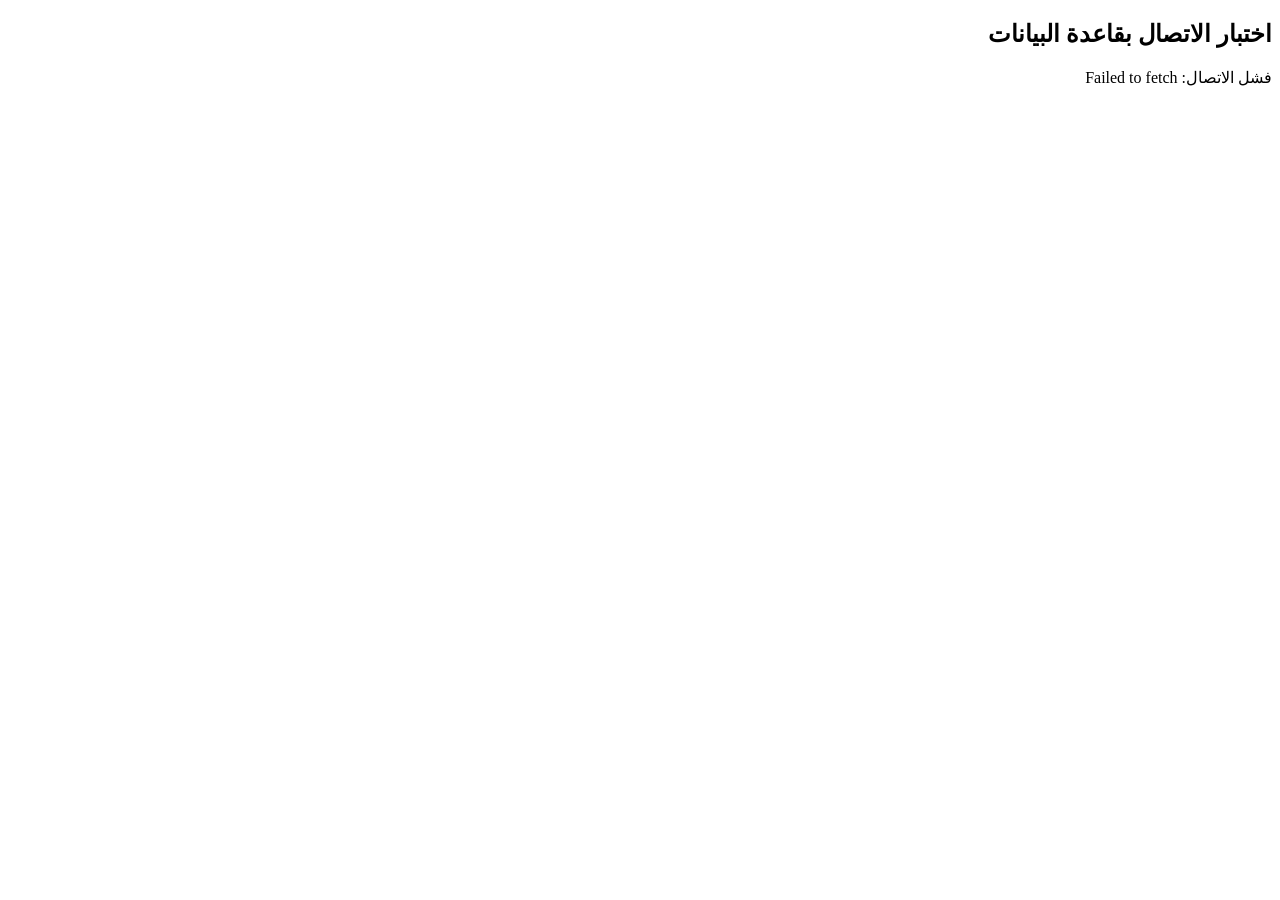
==== test-api.html @ aef7f1c8 "Add test API HTML file for database connection" ====
<!DOCTYPE html>
<html lang="ar" dir="rtl">
<head>
<meta charset="UTF-8">
<meta name="viewport" content="width=device-width, initial-scale=1">
<title>اختبار اتصال فرصتي</title>
</head>
<body>
<h2>اختبار الاتصال بقاعدة البيانات</h2>
<div id="result">جاري الاتصال...</div>

<script>
fetch("https://forasati.ifree.page/api/jobs.php")
.then(response => response.text())
.then(text => {
  document.getElementById("result").textContent = text;
})
.catch(error => {
  document.getElementById("result").textContent =
    "فشل الاتصال: " + error.message;
});
</script>
</body>
</html>
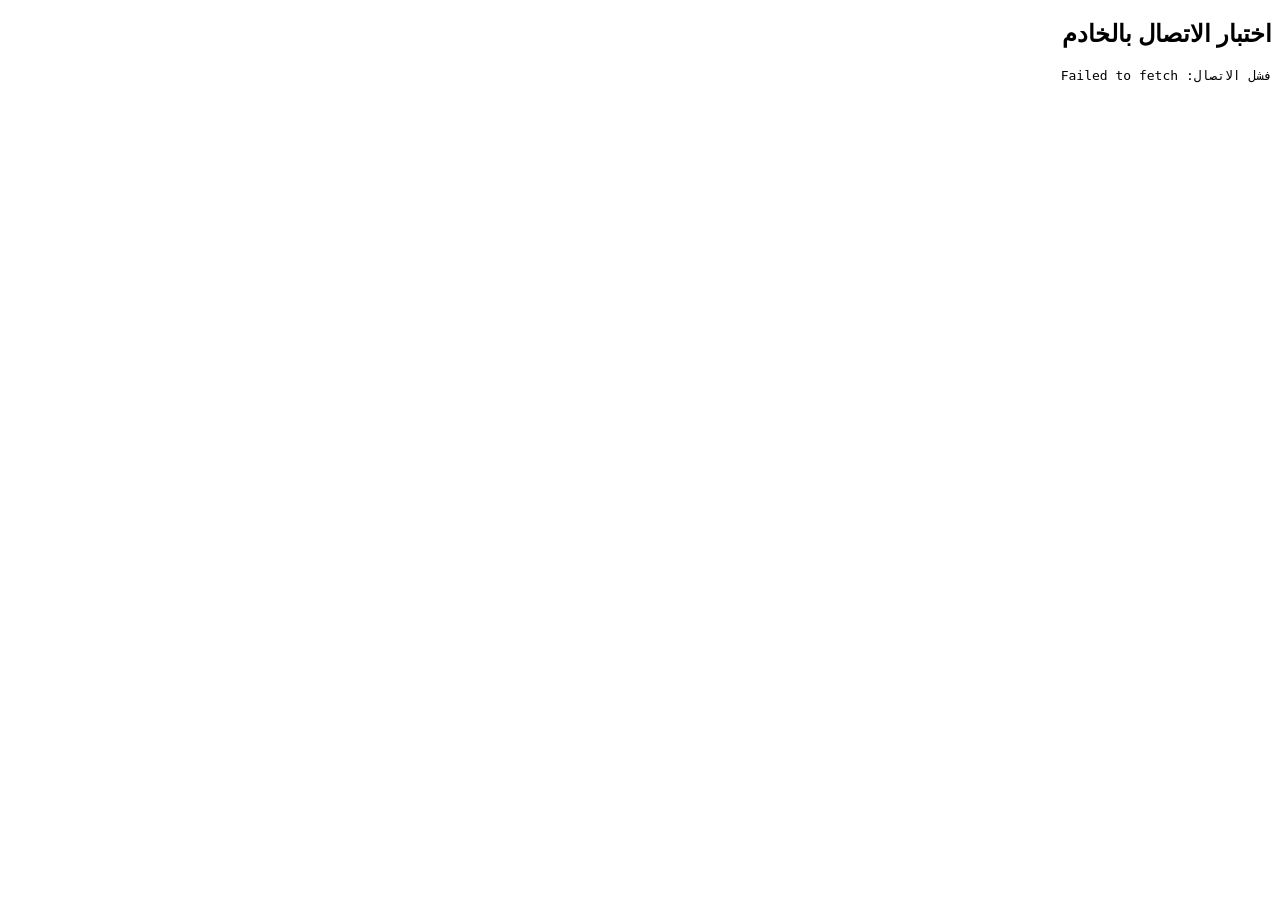
==== commit 0839a8e2: "Update HTML structure and API connection script" ====
--- a/test-api.html
+++ b/test-api.html
@@ -2,24 +2,25 @@
 <!DOCTYPE html>
 <html lang="ar" dir="rtl">
 <head>
-<meta charset="UTF-8">
-<meta name="viewport" content="width=device-width, initial-scale=1">
-<title>اختبار اتصال فرصتي</title>
+    <meta charset="UTF-8">
+    <meta name="viewport" content="width=device-width, initial-scale=1">
+    <title>اختبار اتصال فرصتي</title>
 </head>
 <body>
-<h2>اختبار الاتصال بقاعدة البيانات</h2>
-<div id="result">جاري الاتصال...</div>
+    <h2>اختبار الاتصال بالخادم</h2>
+    <pre id="result">جاري الاتصال...</pre>
 
-<script>
-fetch("https://forasati.ifree.page/api/jobs.php")
-.then(response => response.text())
-.then(text => {
-  document.getElementById("result").textContent = text;
-})
-.catch(error => {
-  document.getElementById("result").textContent =
-    "فشل الاتصال: " + error.message;
-});
-</script>
+    <script>
+    fetch("https://forasati.ifree.page/api/jobs.php")
+        .then(async response => {
+            const text = await response.text();
+            document.getElementById("result").textContent =
+                "HTTP: " + response.status + "\n" + text;
+        })
+        .catch(error => {
+            document.getElementById("result").textContent =
+                "فشل الاتصال: " + error.message;
+        });
+    </script>
 </body>
 </html>
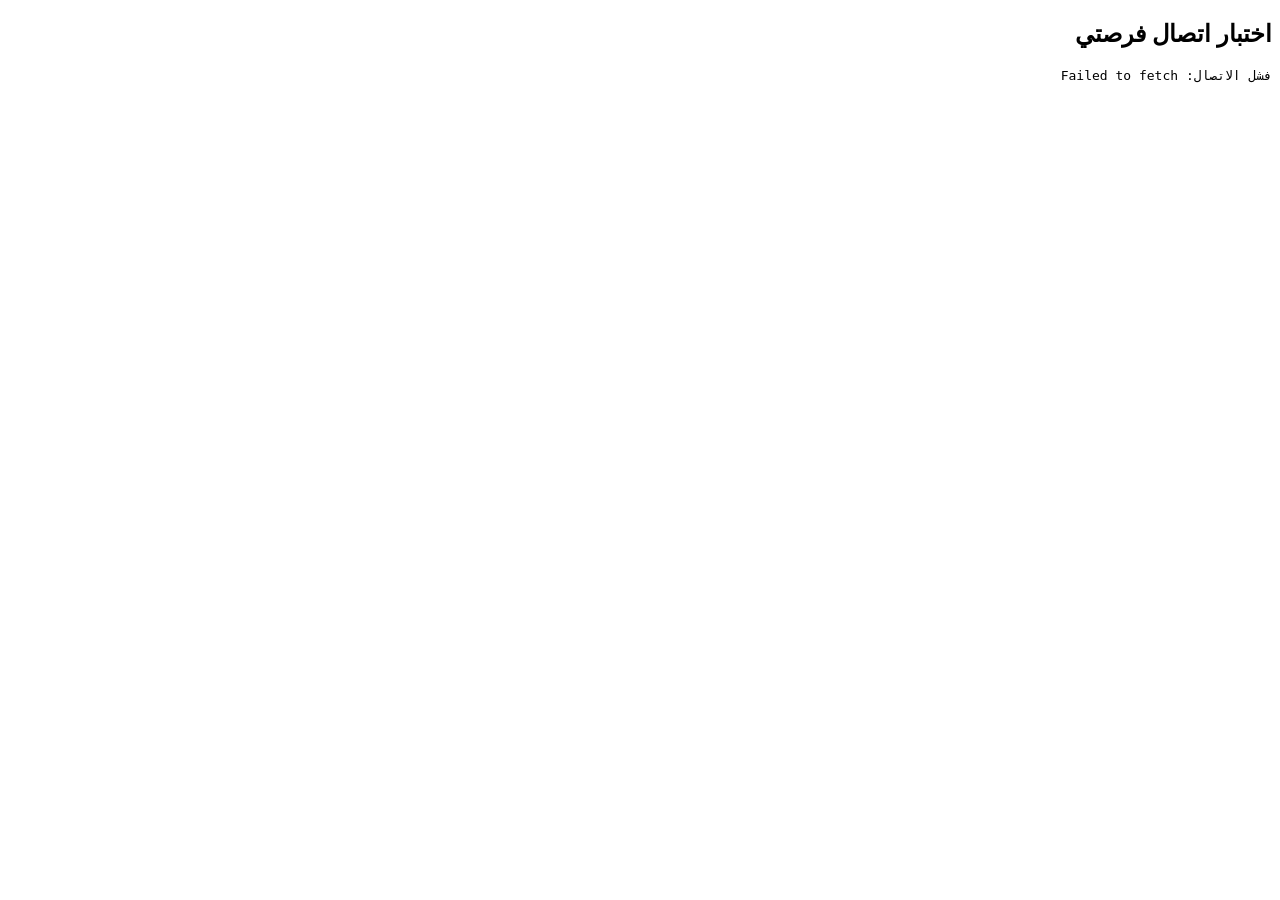
==== commit 5c1b3c29: "Update CORS test in test-api.html" ====
--- a/test-api.html
+++ b/test-api.html
@@ -1,26 +1,28 @@
-
 <!DOCTYPE html>
 <html lang="ar" dir="rtl">
 <head>
-    <meta charset="UTF-8">
-    <meta name="viewport" content="width=device-width, initial-scale=1">
-    <title>اختبار اتصال فرصتي</title>
+<meta charset="UTF-8">
+<meta name="viewport" content="width=device-width, initial-scale=1">
+<title>اختبار CORS</title>
 </head>
 <body>
-    <h2>اختبار الاتصال بالخادم</h2>
-    <pre id="result">جاري الاتصال...</pre>
 
-    <script>
-    fetch("https://forasati.ifree.page/api/jobs.php")
-        .then(async response => {
-            const text = await response.text();
-            document.getElementById("result").textContent =
-                "HTTP: " + response.status + "\n" + text;
-        })
-        .catch(error => {
-            document.getElementById("result").textContent =
-                "فشل الاتصال: " + error.message;
-        });
-    </script>
+<h2>اختبار اتصال فرصتي</h2>
+<pre id="result">جاري الاتصال...</pre>
+
+<script>
+fetch("https://forasati.ifree.page/api/test-cors.php")
+.then(async response => {
+    const text = await response.text();
+
+    document.getElementById("result").textContent =
+        "HTTP: " + response.status + "\n" + text;
+})
+.catch(error => {
+    document.getElementById("result").textContent =
+        "فشل الاتصال: " + error.message;
+});
+</script>
+
 </body>
 </html>
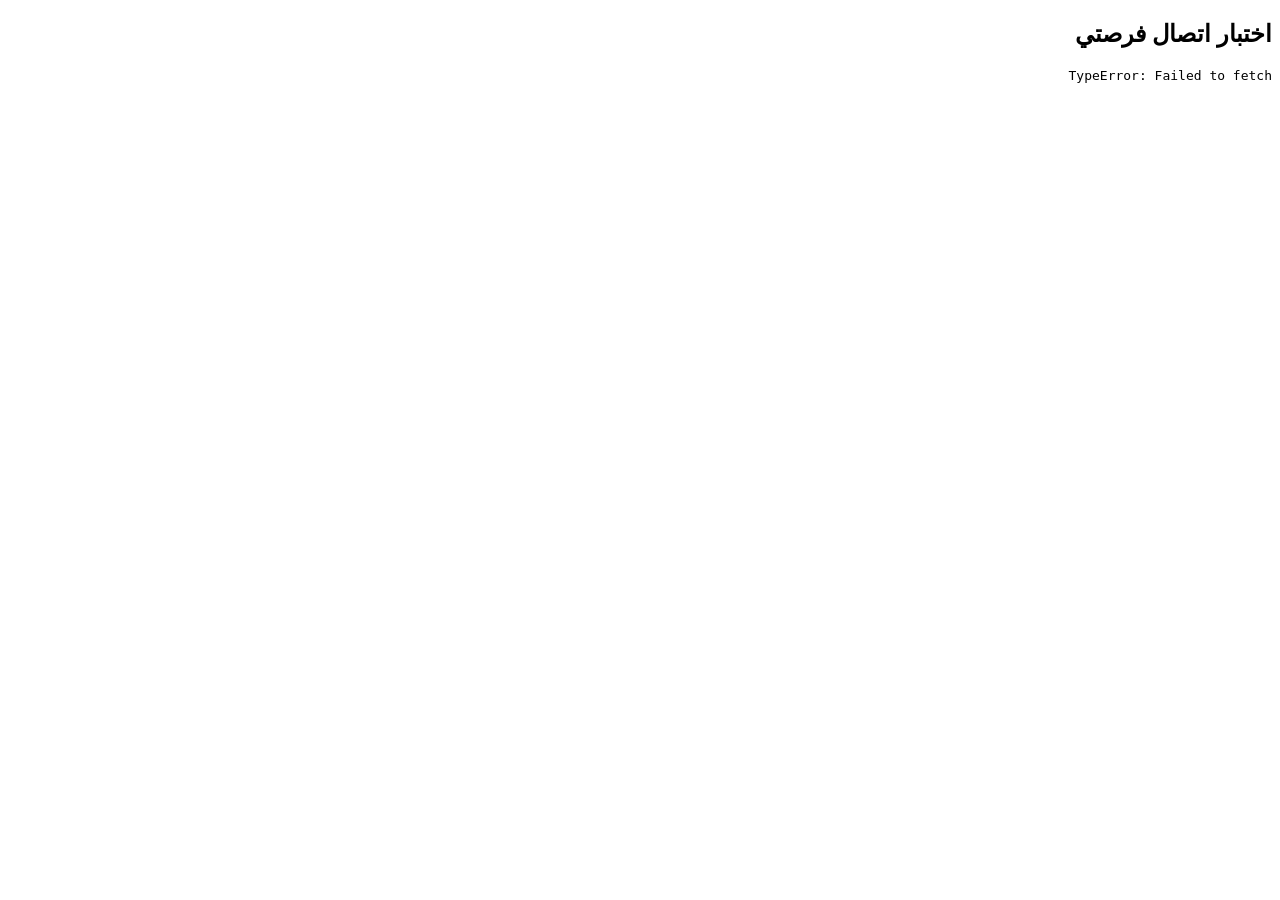
==== commit 42fdcd59: "Refactor fetch call to include CORS options" ====
--- a/test-api.html
+++ b/test-api.html
@@ -11,16 +11,21 @@
 <pre id="result">جاري الاتصال...</pre>
 
 <script>
-fetch("https://forasati.ifree.page/api/test-cors.php")
-.then(async response => {
-    const text = await response.text();
-
+fetch("https://forasati.ifree.page/api/test-cors.php", {
+    method: "GET",
+    mode: "cors"
+})
+.then(response => {
     document.getElementById("result").textContent =
-        "HTTP: " + response.status + "\n" + text;
+        "Status: " + response.status;
+    return response.text();
+})
+.then(data => {
+    document.getElementById("result").textContent += "\n" + data;
 })
 .catch(error => {
     document.getElementById("result").textContent =
-        "فشل الاتصال: " + error.message;
+        error.name + ": " + error.message;
 });
 </script>
 
